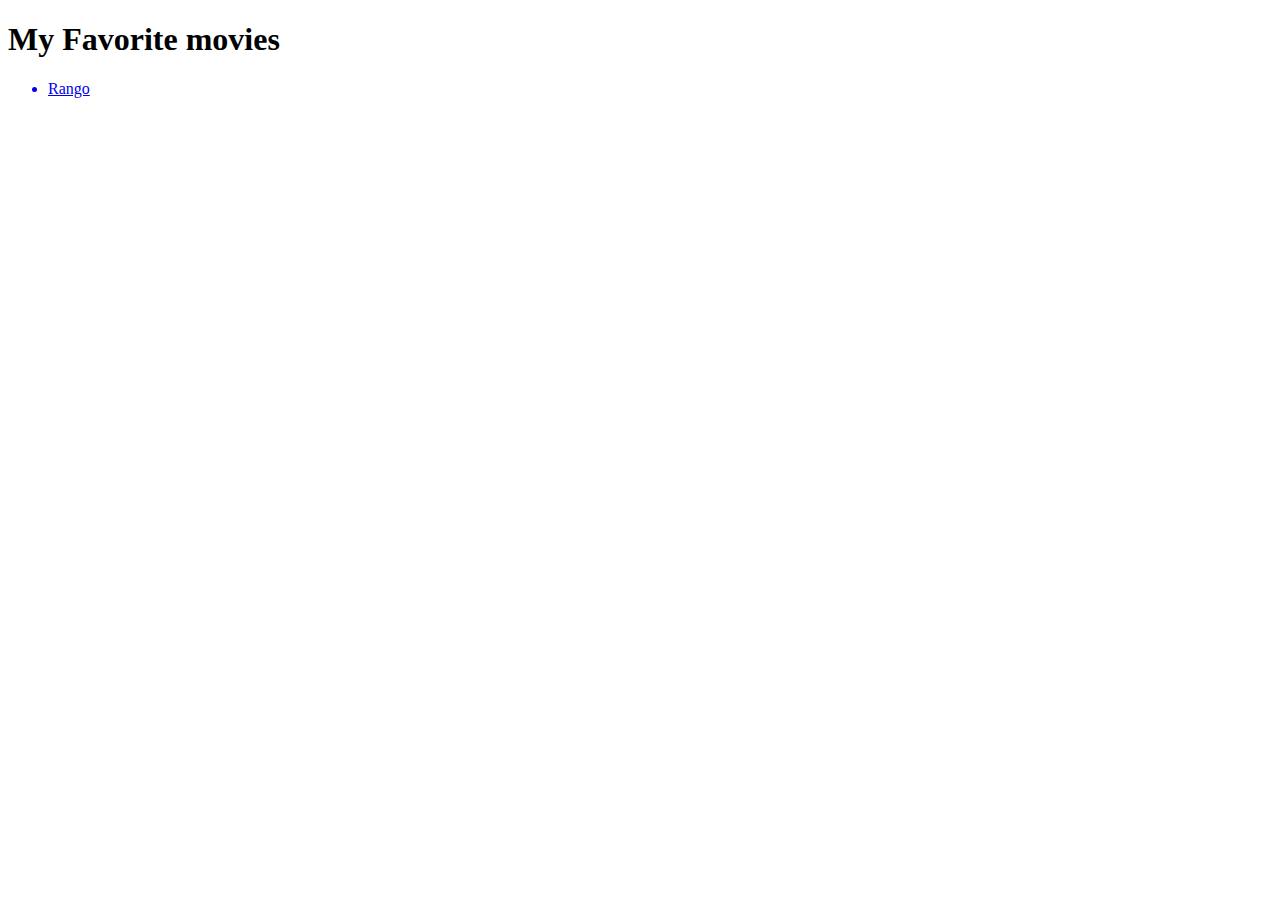
==== 1 - HTML/exercise2.html @ 6a00eec0 "EX1" ====
<!DOCTYPE html>
<!--[if lt IE 7]>      <html class="no-js lt-ie9 lt-ie8 lt-ie7"> <![endif]-->
<!--[if IE 7]>         <html class="no-js lt-ie9 lt-ie8"> <![endif]-->
<!--[if IE 8]>         <html class="no-js lt-ie9"> <![endif]-->
<!--[if gt IE 8]>      <html class="no-js"> <!--<![endif]-->
<html>
    <head>
        <meta charset="utf-8">
        <meta http-equiv="X-UA-Compatible" content="IE=edge">
        <title>Exercise 2</title>
        <meta name="description" content="">
        <meta name="viewport" content="width=device-width, initial-scale=1">
        <link rel="stylesheet" href="">
    </head>
    <body>
        <!--[if lt IE 7]>
            <p class="browsehappy">You are using an <strong>outdated</strong> browser. Please <a href="#">upgrade your browser</a> to improve your experience.</p>
        <![endif]-->
        
        <h1>My Favorite movies</h1>
        <ul>
            <a href="https://www.bing.com/search?q=watch+rango+2011&filters=aid:%22bXNvL2ZpbG0uZmlsbS52aWRlb19vZmZlcg%3d%3d%22+dtbk:%22MCFvdmVydmlldyF3YXRjaCFjNzhhNjdlNC1jN2EwLTQ4MWQtZDU3My01MjJmMTYxY2ZiYjc%3d%22+segtype:%22TW92aWU%3d%22+sid:%22c78a67e4-c7a0-481d-d573-522f161cfbb7%22&FORM=DEPNAV"><li>Rango</li></a>
            
        </ul>


        <script src="" async defer></script>
    </body>
</html>
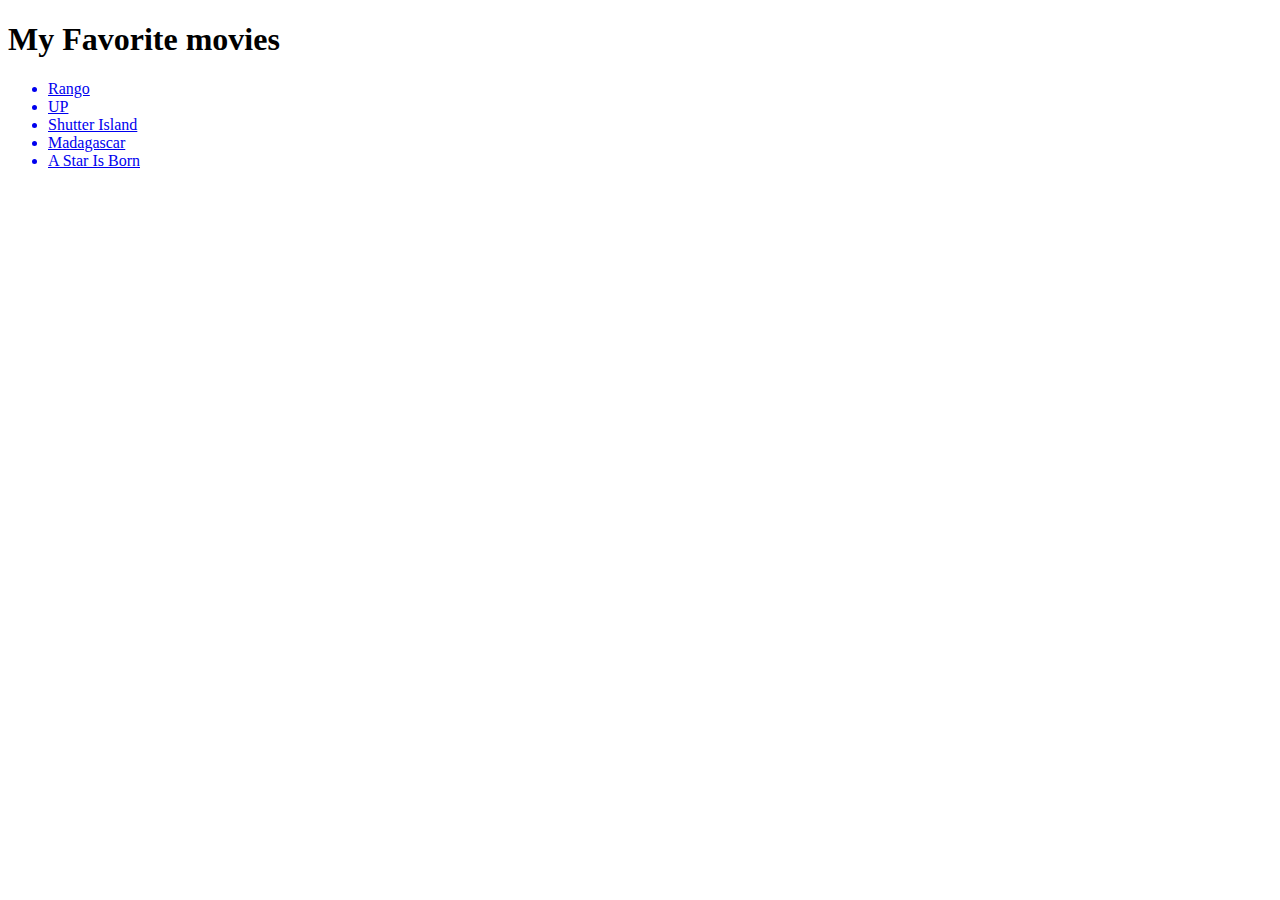
==== commit da0a85d7: "Exercise 2 and 3 Completed" ====
--- a/1 - HTML/exercise2.html
+++ b/1 - HTML/exercise2.html
@@ -19,8 +19,11 @@
         
         <h1>My Favorite movies</h1>
         <ul>
-            <a href="https://www.bing.com/search?q=watch+rango+2011&filters=aid:%22bXNvL2ZpbG0uZmlsbS52aWRlb19vZmZlcg%3d%3d%22+dtbk:%22MCFvdmVydmlldyF3YXRjaCFjNzhhNjdlNC1jN2EwLTQ4MWQtZDU3My01MjJmMTYxY2ZiYjc%3d%22+segtype:%22TW92aWU%3d%22+sid:%22c78a67e4-c7a0-481d-d573-522f161cfbb7%22&FORM=DEPNAV"><li>Rango</li></a>
-            
+            <a href="https://en.wikipedia.org/wiki/Rango_(2011_film)"><li>Rango</li></a>
+            <a href="https://en.wikipedia.org/wiki/Up_(2009_film)"><li>UP</li></a>
+            <a href="https://en.wikipedia.org/wiki/Shutter_Island_(film)"><li>Shutter Island</li></a> 
+            <a href="https://en.wikipedia.org/wiki/Madagascar_(franchise)"><li>Madagascar</li></a> 
+            <a href="https://en.wikipedia.org/wiki/A_Star_Is_Born_(2018_film)"><li>A Star Is Born</li></a>
         </ul>
 
 
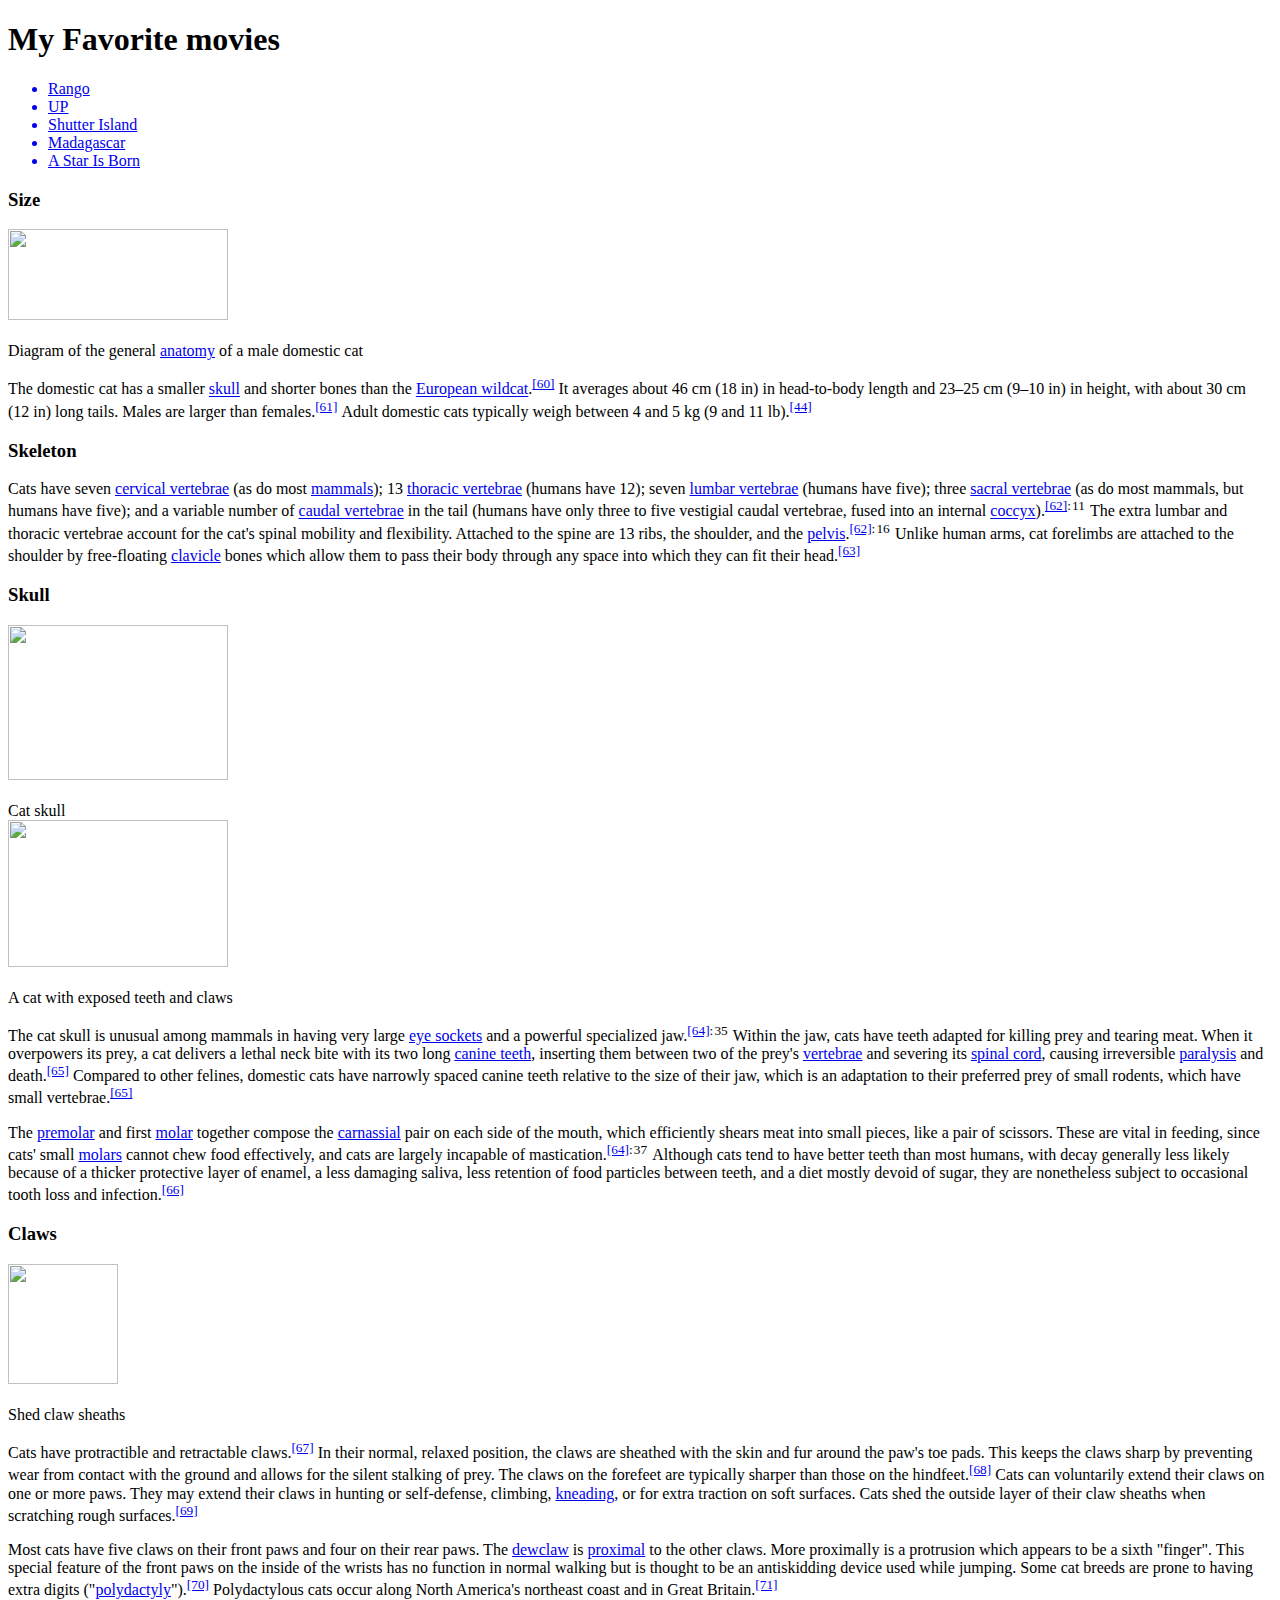
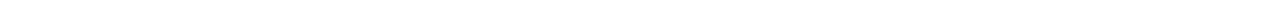
==== commit 2d7a8b10: "Exercise 4 completed" ====
--- a/1 - HTML/exercise2.html
+++ b/1 - HTML/exercise2.html
@@ -25,7 +25,45 @@
             <a href="https://en.wikipedia.org/wiki/Madagascar_(franchise)"><li>Madagascar</li></a> 
             <a href="https://en.wikipedia.org/wiki/A_Star_Is_Born_(2018_film)"><li>A Star Is Born</li></a>
         </ul>
-
+<!-- What you see is what you get: -->
+        <h3><span id="Size" class="mw-headline">Size</span></h3>
+<div class="thumb tright">
+<div class="thumbinner"><a class="image" href="https://en.wikipedia.org/wiki/File:Scheme_cat_anatomy.svg"><img class="thumbimage" src="https://upload.wikimedia.org/wikipedia/commons/thumb/5/5a/Scheme_cat_anatomy.svg/220px-Scheme_cat_anatomy.svg.png" srcset="//upload.wikimedia.org/wikipedia/commons/thumb/5/5a/Scheme_cat_anatomy.svg/330px-Scheme_cat_anatomy.svg.png 1.5x, //upload.wikimedia.org/wikipedia/commons/thumb/5/5a/Scheme_cat_anatomy.svg/440px-Scheme_cat_anatomy.svg.png 2x" alt="" width="220" height="91" data-file-width="1040" data-file-height="432" /></a>
+<div class="thumbcaption">
+<div class="magnify">&nbsp;</div>
+Diagram of the general&nbsp;<a title="Anatomy" href="https://en.wikipedia.org/wiki/Anatomy">anatomy</a>&nbsp;of a male domestic cat</div>
+</div>
+</div>
+<p>The domestic cat has a smaller&nbsp;<a title="Skull" href="https://en.wikipedia.org/wiki/Skull">skull</a>&nbsp;and shorter bones than the&nbsp;<a title="European wildcat" href="https://en.wikipedia.org/wiki/European_wildcat">European wildcat</a>.<sup id="cite_ref-OConnor_60-0" class="reference"><a href="https://en.wikipedia.org/wiki/Cat#cite_note-OConnor-60">[60]</a></sup>&nbsp;It averages about 46&nbsp;cm (18&nbsp;in) in head-to-body length and 23&ndash;25&nbsp;cm (9&ndash;10&nbsp;in) in height, with about 30&nbsp;cm (12&nbsp;in) long tails. Males are larger than females.<sup id="cite_ref-WCoW_61-0" class="reference"><a href="https://en.wikipedia.org/wiki/Cat#cite_note-WCoW-61">[61]</a></sup>&nbsp;Adult domestic cats typically weigh between 4 and 5&nbsp;kg (9 and 11&nbsp;lb).<sup id="cite_ref-Mattern_44-1" class="reference"><a href="https://en.wikipedia.org/wiki/Cat#cite_note-Mattern-44">[44]</a></sup></p>
+<h3><span id="Skeleton" class="mw-headline">Skeleton</span></h3>
+<p>Cats have seven&nbsp;<a title="Cervical vertebrae" href="https://en.wikipedia.org/wiki/Cervical_vertebrae">cervical vertebrae</a>&nbsp;(as do most&nbsp;<a class="mw-redirect" title="Mammals" href="https://en.wikipedia.org/wiki/Mammals">mammals</a>); 13&nbsp;<a title="Thoracic vertebrae" href="https://en.wikipedia.org/wiki/Thoracic_vertebrae">thoracic vertebrae</a>&nbsp;(humans have 12); seven&nbsp;<a title="Lumbar vertebrae" href="https://en.wikipedia.org/wiki/Lumbar_vertebrae">lumbar vertebrae</a>&nbsp;(humans have five); three&nbsp;<a title="Sacrum" href="https://en.wikipedia.org/wiki/Sacrum">sacral vertebrae</a>&nbsp;(as do most mammals, but humans have five); and a variable number of&nbsp;<a class="mw-redirect" title="Caudal vertebrae" href="https://en.wikipedia.org/wiki/Caudal_vertebrae">caudal vertebrae</a>&nbsp;in the tail (humans have only three to five vestigial caudal vertebrae, fused into an internal&nbsp;<a title="Coccyx" href="https://en.wikipedia.org/wiki/Coccyx">coccyx</a>).<sup id="cite_ref-Walker_62-0" class="reference"><a href="https://en.wikipedia.org/wiki/Cat#cite_note-Walker-62">[62]</a></sup><sup class="reference nowrap"><span title="Page / location: 11">: 11 </span></sup>&nbsp;The extra lumbar and thoracic vertebrae account for the cat's spinal mobility and flexibility. Attached to the spine are 13 ribs, the shoulder, and the&nbsp;<a title="Pelvis" href="https://en.wikipedia.org/wiki/Pelvis">pelvis</a>.<sup id="cite_ref-Walker_62-1" class="reference"><a href="https://en.wikipedia.org/wiki/Cat#cite_note-Walker-62">[62]</a></sup><sup class="reference nowrap"><span title="Page / location: 16">: 16 </span></sup>&nbsp;Unlike human arms, cat forelimbs are attached to the shoulder by free-floating&nbsp;<a title="Clavicle" href="https://en.wikipedia.org/wiki/Clavicle">clavicle</a>&nbsp;bones which allow them to pass their body through any space into which they can fit their head.<sup id="cite_ref-Gillis_2002_63-0" class="reference"><a href="https://en.wikipedia.org/wiki/Cat#cite_note-Gillis_2002-63">[63]</a></sup></p>
+<h3><span id="Skull" class="mw-headline">Skull</span></h3>
+<div class="thumb tright">
+<div class="thumbinner"><a class="image" href="https://en.wikipedia.org/wiki/File:Cat_skull.jpg"><img class="thumbimage" src="https://upload.wikimedia.org/wikipedia/commons/thumb/e/ef/Cat_skull.jpg/220px-Cat_skull.jpg" srcset="//upload.wikimedia.org/wikipedia/commons/thumb/e/ef/Cat_skull.jpg/330px-Cat_skull.jpg 1.5x, //upload.wikimedia.org/wikipedia/commons/thumb/e/ef/Cat_skull.jpg/440px-Cat_skull.jpg 2x" alt="" width="220" height="155" data-file-width="818" data-file-height="578" /></a>
+<div class="thumbcaption">
+<div class="magnify">&nbsp;</div>
+Cat skull</div>
+</div>
+</div>
+<div class="thumb tright">
+<div class="thumbinner"><a class="image" href="https://en.wikipedia.org/wiki/File:Cat_yawn_with_exposed_teeth_and_claws.jpg"><img class="thumbimage" src="https://upload.wikimedia.org/wikipedia/commons/thumb/1/19/Cat_yawn_with_exposed_teeth_and_claws.jpg/220px-Cat_yawn_with_exposed_teeth_and_claws.jpg" srcset="//upload.wikimedia.org/wikipedia/commons/thumb/1/19/Cat_yawn_with_exposed_teeth_and_claws.jpg/330px-Cat_yawn_with_exposed_teeth_and_claws.jpg 1.5x, //upload.wikimedia.org/wikipedia/commons/thumb/1/19/Cat_yawn_with_exposed_teeth_and_claws.jpg/440px-Cat_yawn_with_exposed_teeth_and_claws.jpg 2x" alt="" width="220" height="147" data-file-width="5472" data-file-height="3648" /></a>
+<div class="thumbcaption">
+<div class="magnify">&nbsp;</div>
+A cat with exposed teeth and claws</div>
+</div>
+</div>
+<p>The cat skull is unusual among mammals in having very large&nbsp;<a class="mw-redirect" title="Eye socket" href="https://en.wikipedia.org/wiki/Eye_socket">eye sockets</a>&nbsp;and a powerful specialized jaw.<sup id="cite_ref-Case_64-0" class="reference"><a href="https://en.wikipedia.org/wiki/Cat#cite_note-Case-64">[64]</a></sup><sup class="reference nowrap"><span title="Page / location: 35">: 35 </span></sup>&nbsp;Within the jaw, cats have teeth adapted for killing prey and tearing meat. When it overpowers its prey, a cat delivers a lethal neck bite with its two long&nbsp;<a title="Canine tooth" href="https://en.wikipedia.org/wiki/Canine_tooth">canine teeth</a>, inserting them between two of the prey's&nbsp;<a title="Vertebra" href="https://en.wikipedia.org/wiki/Vertebra">vertebrae</a>&nbsp;and severing its&nbsp;<a title="Spinal cord" href="https://en.wikipedia.org/wiki/Spinal_cord">spinal cord</a>, causing irreversible&nbsp;<a title="Paralysis" href="https://en.wikipedia.org/wiki/Paralysis">paralysis</a>&nbsp;and death.<sup id="cite_ref-Smith1992_65-0" class="reference"><a href="https://en.wikipedia.org/wiki/Cat#cite_note-Smith1992-65">[65]</a></sup>&nbsp;Compared to other felines, domestic cats have narrowly spaced canine teeth relative to the size of their jaw, which is an adaptation to their preferred prey of small rodents, which have small vertebrae.<sup id="cite_ref-Smith1992_65-1" class="reference"><a href="https://en.wikipedia.org/wiki/Cat#cite_note-Smith1992-65">[65]</a></sup></p>
+<p>The&nbsp;<a title="Premolar" href="https://en.wikipedia.org/wiki/Premolar">premolar</a>&nbsp;and first&nbsp;<a title="Molar (tooth)" href="https://en.wikipedia.org/wiki/Molar_(tooth)">molar</a>&nbsp;together compose the&nbsp;<a title="Carnassial" href="https://en.wikipedia.org/wiki/Carnassial">carnassial</a>&nbsp;pair on each side of the mouth, which efficiently shears meat into small pieces, like a pair of scissors. These are vital in feeding, since cats' small&nbsp;<a title="Molar (tooth)" href="https://en.wikipedia.org/wiki/Molar_(tooth)">molars</a>&nbsp;cannot chew food effectively, and cats are largely incapable of mastication.<sup id="cite_ref-Case_64-1" class="reference"><a href="https://en.wikipedia.org/wiki/Cat#cite_note-Case-64">[64]</a></sup><sup class="reference nowrap"><span title="Page / location: 37">: 37 </span></sup>&nbsp;Although cats tend to have better teeth than most humans, with decay generally less likely because of a thicker protective layer of enamel, a less damaging saliva, less retention of food particles between teeth, and a diet mostly devoid of sugar, they are nonetheless subject to occasional tooth loss and infection.<sup id="cite_ref-Carr1978_66-0" class="reference"><a href="https://en.wikipedia.org/wiki/Cat#cite_note-Carr1978-66">[66]</a></sup></p>
+<h3><span id="Claws" class="mw-headline">Claws</span></h3>
+<div class="thumb tright">
+<div class="thumbinner"><a class="image" href="https://en.wikipedia.org/wiki/File:Shed_domestic_cat_claw_sheaths.tiff"><img class="thumbimage" src="https://upload.wikimedia.org/wikipedia/commons/thumb/b/bc/Shed_domestic_cat_claw_sheaths.tiff/lossless-page1-110px-Shed_domestic_cat_claw_sheaths.tiff.png" srcset="//upload.wikimedia.org/wikipedia/commons/thumb/b/bc/Shed_domestic_cat_claw_sheaths.tiff/lossless-page1-165px-Shed_domestic_cat_claw_sheaths.tiff.png 1.5x, //upload.wikimedia.org/wikipedia/commons/thumb/b/bc/Shed_domestic_cat_claw_sheaths.tiff/lossless-page1-220px-Shed_domestic_cat_claw_sheaths.tiff.png 2x" alt="" width="110" height="120" data-file-width="1081" data-file-height="1175" /></a>
+<div class="thumbcaption">
+<div class="magnify">&nbsp;</div>
+Shed claw sheaths</div>
+</div>
+</div>
+<p>Cats have protractible and retractable claws.<sup id="cite_ref-Kitchener2010_67-0" class="reference"><a href="https://en.wikipedia.org/wiki/Cat#cite_note-Kitchener2010-67">[67]</a></sup>&nbsp;In their normal, relaxed position, the claws are sheathed with the skin and fur around the paw's toe pads. This keeps the claws sharp by preventing wear from contact with the ground and allows for the silent stalking of prey. The claws on the forefeet are typically sharper than those on the hindfeet.<sup id="cite_ref-Armes_1900_68-0" class="reference"><a href="https://en.wikipedia.org/wiki/Cat#cite_note-Armes_1900-68">[68]</a></sup>&nbsp;Cats can voluntarily extend their claws on one or more paws. They may extend their claws in hunting or self-defense, climbing,&nbsp;<a title="Kneading (cats)" href="https://en.wikipedia.org/wiki/Kneading_(cats)">kneading</a>, or for extra traction on soft surfaces. Cats shed the outside layer of their claw sheaths when scratching rough surfaces.<sup id="cite_ref-pmid19422432_69-0" class="reference"><a href="https://en.wikipedia.org/wiki/Cat#cite_note-pmid19422432-69">[69]</a></sup></p>
+<p>Most cats have five claws on their front paws and four on their rear paws. The&nbsp;<a title="Dewclaw" href="https://en.wikipedia.org/wiki/Dewclaw">dewclaw</a>&nbsp;is&nbsp;<a class="mw-redirect" title="Proximal" href="https://en.wikipedia.org/wiki/Proximal">proximal</a>&nbsp;to the other claws. More proximally is a protrusion which appears to be a sixth "finger". This special feature of the front paws on the inside of the wrists has no function in normal walking but is thought to be an antiskidding device used while jumping. Some cat breeds are prone to having extra digits ("<a title="Polydactyl cat" href="https://en.wikipedia.org/wiki/Polydactyl_cat">polydactyly</a>").<sup id="cite_ref-Danforth1947_70-0" class="reference"><a href="https://en.wikipedia.org/wiki/Cat#cite_note-Danforth1947-70">[70]</a></sup>&nbsp;Polydactylous cats occur along North America's northeast coast and in Great Britain.<sup id="cite_ref-Lettice_2008_71-0" class="reference"><a href="https://en.wikipedia.org/wiki/Cat#cite_note-Lettice_2008-71">[71]</a></sup></p>
 
         <script src="" async defer></script>
     </body>
